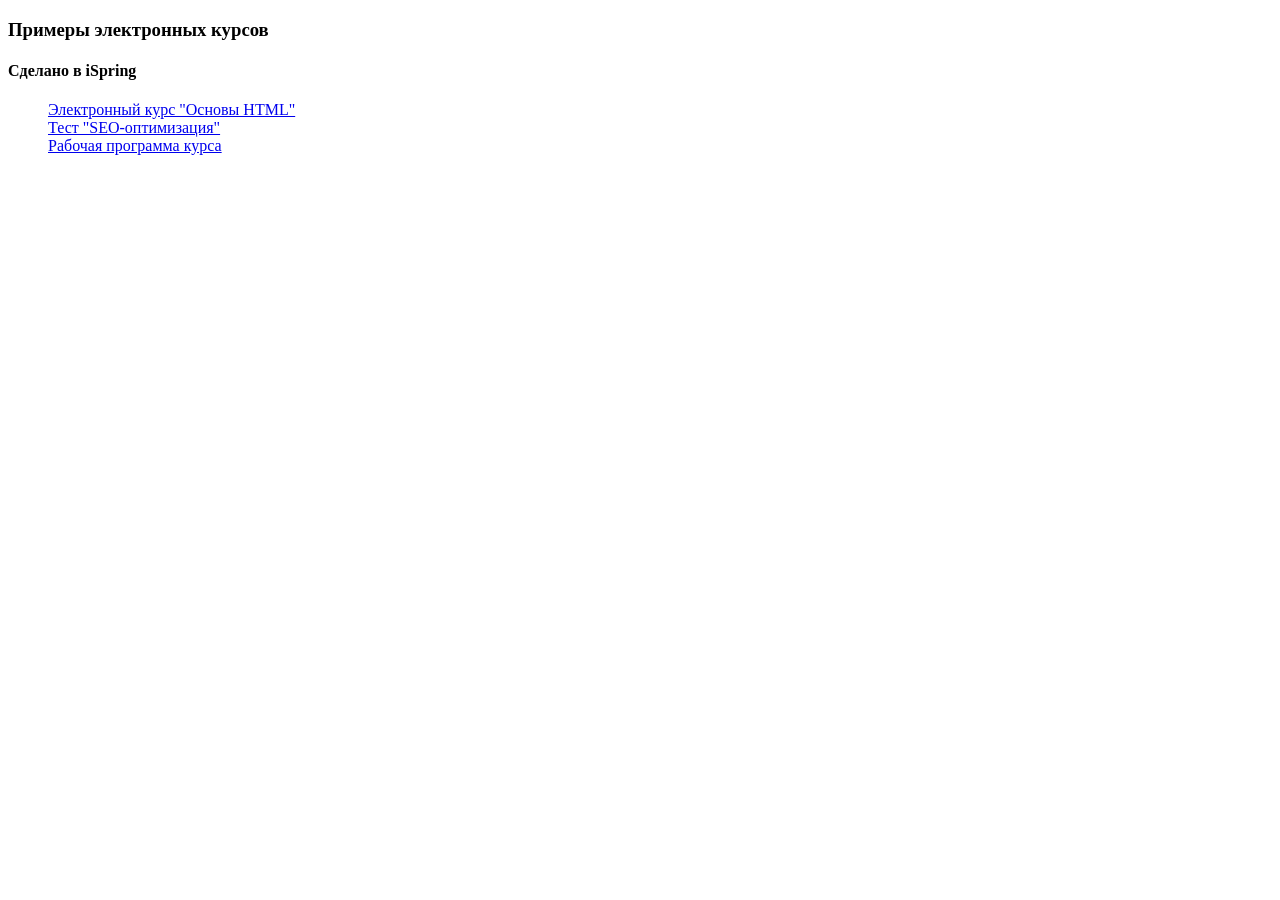
==== index.html @ 06a073b0 "Обновлен индексный файл" ====
<!DOCTYPE html>
<html>
<head>
<title>portfolio</title>
<meta charset="utf-8">
</head>
<body>
  <h3>Примеры электронных курсов</h3>
  <h4>Сделано в iSpring</h4>
  <ul>
  <list><a href="./e-course_developer/course_html/course_html_v_04-10-26/index.html">Электронный курс "Основы HTML"</a><br></list>
  <list><a href="./e-course_developer/course_html/test_seo/index.html">Тест "SEO-оптимизация"</a><br></list>
  <list><a href="./e-course_developer/course_html/rp_dpo_html/index.html">Рабочая программа курса</a><br></list>
 <ul>
</body>
</html>
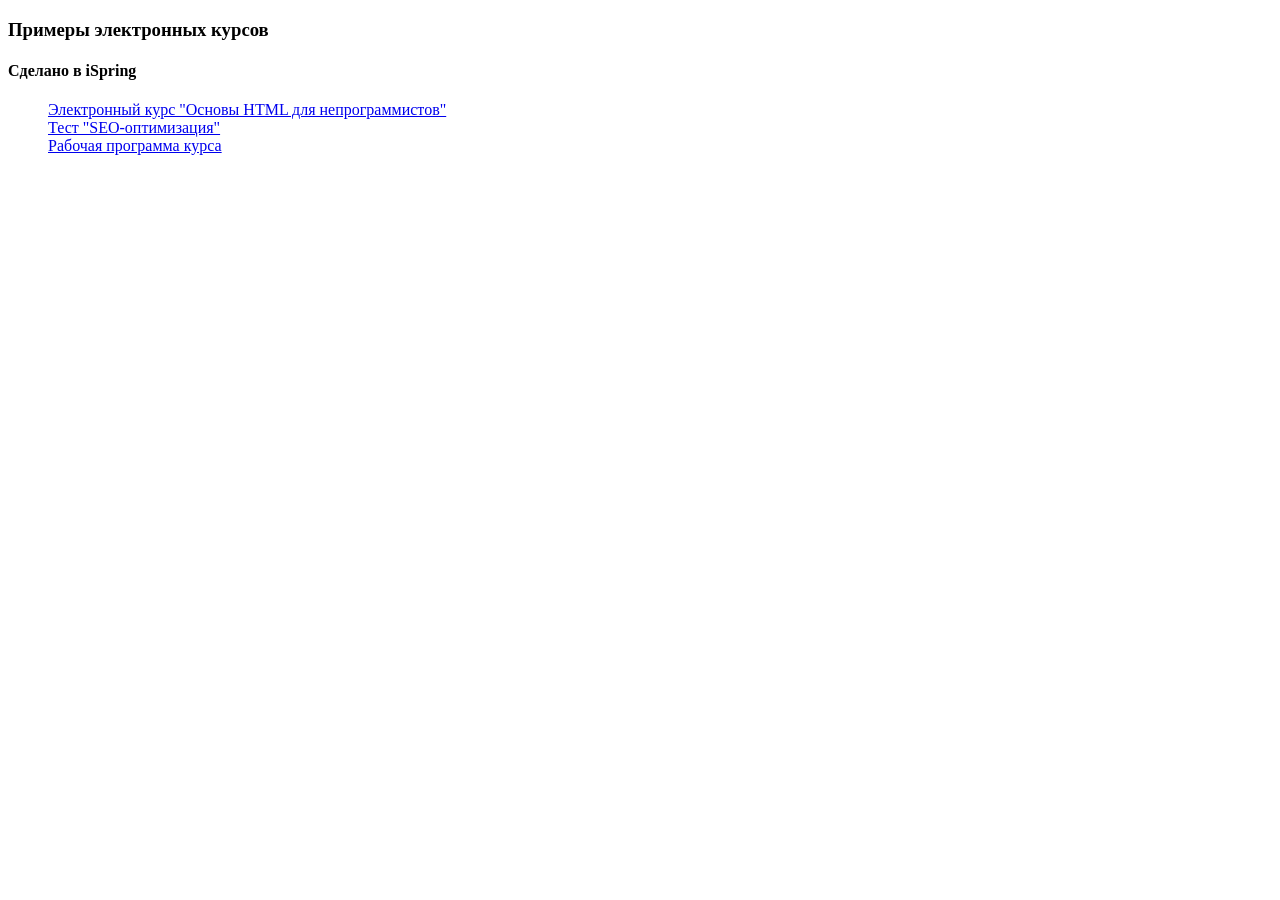
==== commit 0644b6b8: "Обновлен индексный файл" ====
--- a/index.html
+++ b/index.html
@@ -8,7 +8,7 @@
   <h3>Примеры электронных курсов</h3>
   <h4>Сделано в iSpring</h4>
   <ul>
-  <list><a href="./e-course_developer/course_html/course_html_v_04-10-26/index.html">Электронный курс "Основы HTML"</a><br></list>
+  <list><a href="./e-course_developer/course_html_v_04-10-26/index.html">Электронный курс "Основы HTML для непрограммистов"</a><br></list>
   <list><a href="./e-course_developer/course_html/test_seo/index.html">Тест "SEO-оптимизация"</a><br></list>
   <list><a href="./e-course_developer/course_html/rp_dpo_html/index.html">Рабочая программа курса</a><br></list>
  <ul>
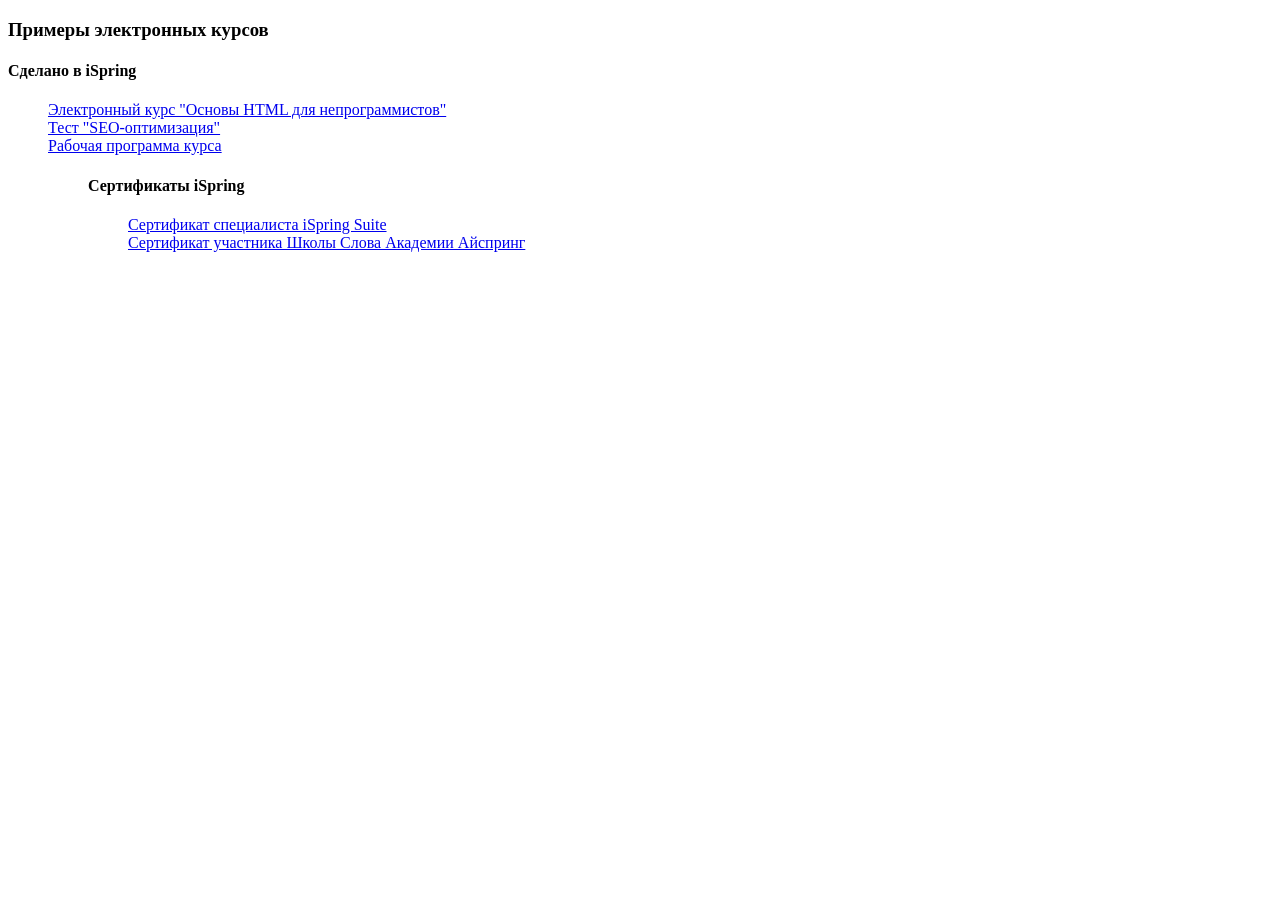
==== commit c86f7bdc: "Добавлены ссылки на сертификаты" ====
--- a/index.html
+++ b/index.html
@@ -8,9 +8,14 @@
   <h3>Примеры электронных курсов</h3>
   <h4>Сделано в iSpring</h4>
   <ul>
-  <list><a href="./e-course_developer/course_html_v_04-10-26/index.html">Электронный курс "Основы HTML для непрограммистов"</a><br></list>
+  <list><a href="./course_html_v_04-10-26/index.html">Электронный курс "Основы HTML для непрограммистов"</a><br></list>
   <list><a href="./e-course_developer/course_html/test_seo/index.html">Тест "SEO-оптимизация"</a><br></list>
   <list><a href="./e-course_developer/course_html/rp_dpo_html/index.html">Рабочая программа курса</a><br></list>
  <ul>
+   <h4>Сертификаты iSpring</h4>
+  <ul>
+  <list><a href="./certificates/cert_iSpring_Suite.pdf">Сертификат специалиста iSpring Suite</a><br></list>
+  <list><a href="./certificates/cert_shkola_slova.pdf">Сертификат участника Школы Слова Академии Айспринг</a><br></list>
+ <ul>
 </body>
 </html>
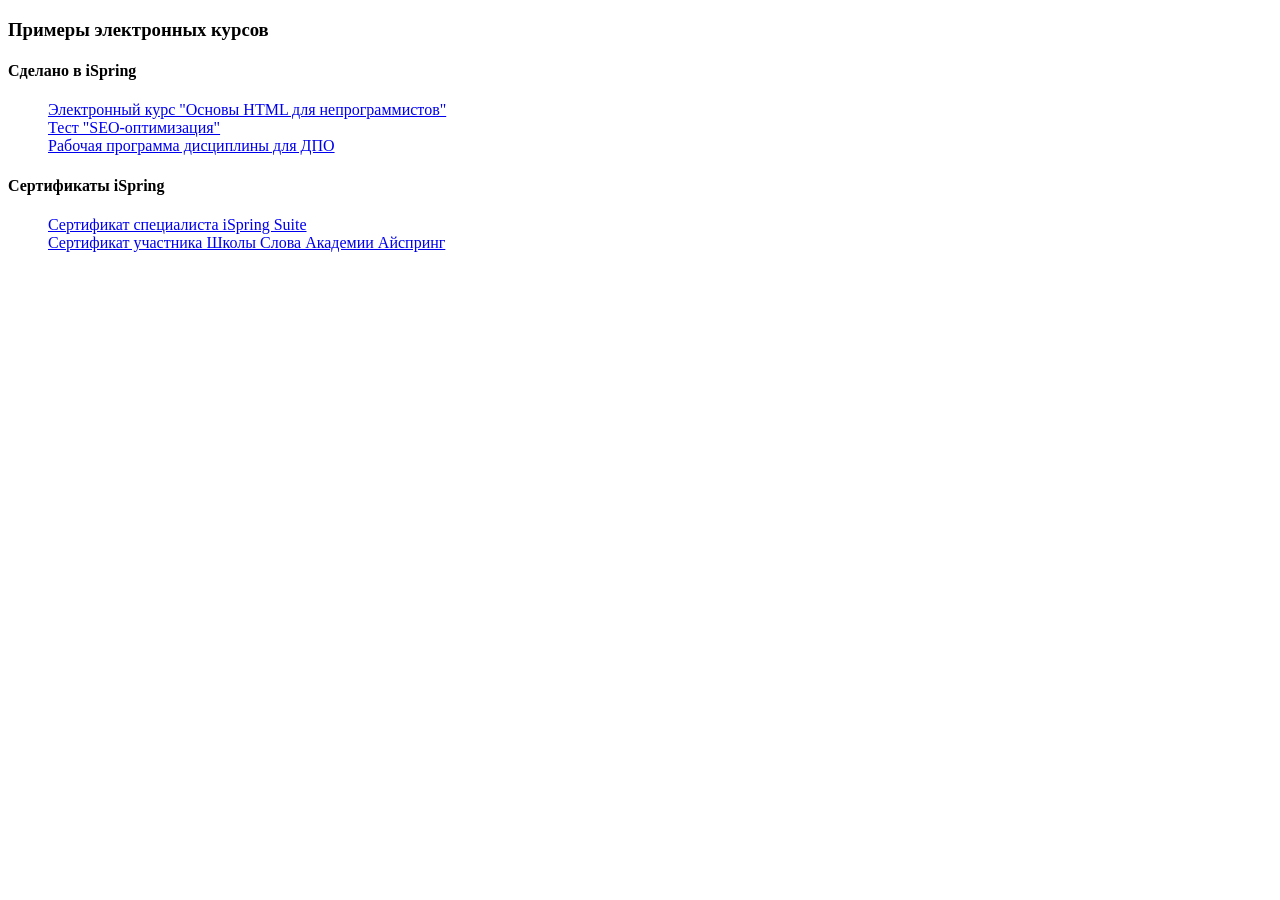
==== commit 49532795: "Изменен путь к РПД для ДПО" ====
--- a/index.html
+++ b/index.html
@@ -9,13 +9,13 @@
   <h4>Сделано в iSpring</h4>
   <ul>
   <list><a href="./course_html_v_04-10-26/index.html">Электронный курс "Основы HTML для непрограммистов"</a><br></list>
-  <list><a href="./e-course_developer/course_html/test_seo/index.html">Тест "SEO-оптимизация"</a><br></list>
-  <list><a href="./e-course_developer/course_html/rp_dpo_html/index.html">Рабочая программа курса</a><br></list>
- <ul>
+  <list><a href="./test_seo/index.html">Тест "SEO-оптимизация"</a><br></list>
+  <list><a href="./e-book_rpd_osnovy_razrab_saitov/index.html">Рабочая программа дисциплины для ДПО</a><br></list>
+ </ul>
    <h4>Сертификаты iSpring</h4>
   <ul>
   <list><a href="./certificates/cert_iSpring_Suite.pdf">Сертификат специалиста iSpring Suite</a><br></list>
   <list><a href="./certificates/cert_shkola_slova.pdf">Сертификат участника Школы Слова Академии Айспринг</a><br></list>
- <ul>
+ </ul>
 </body>
 </html>
